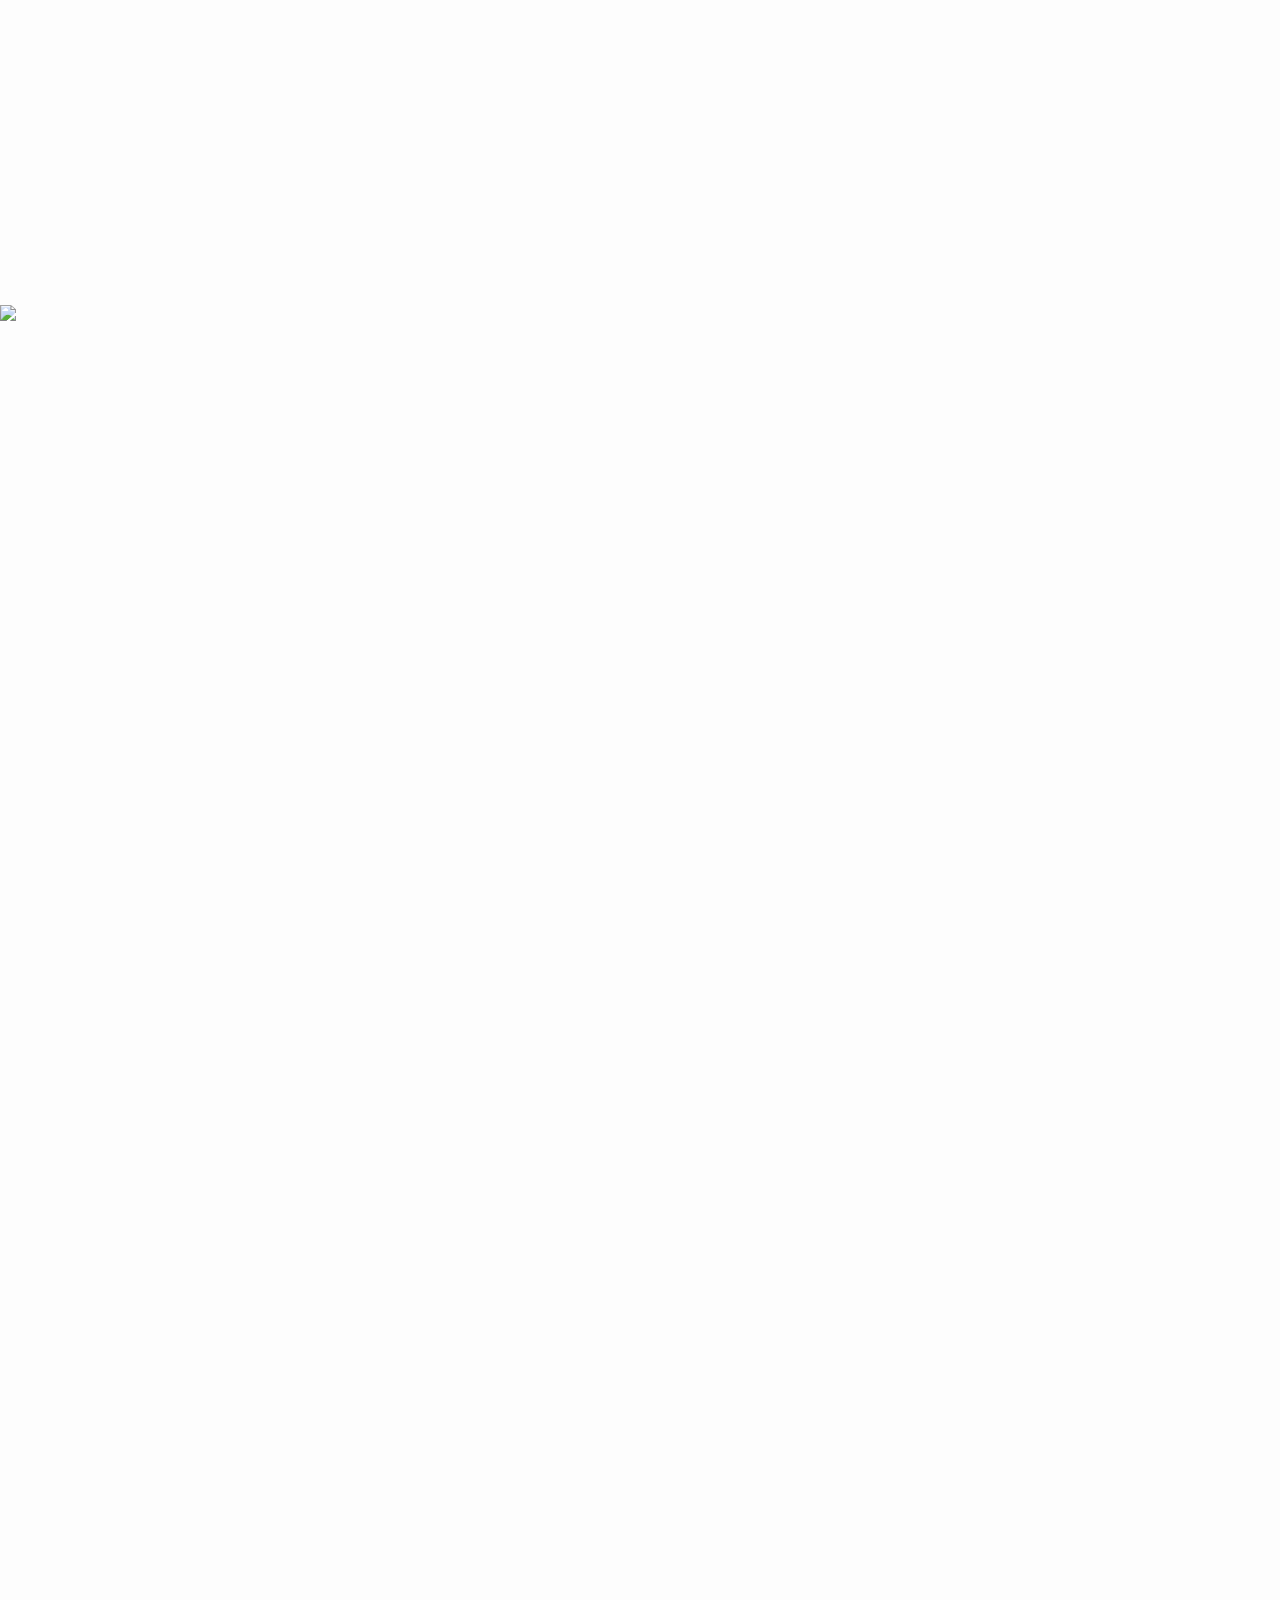
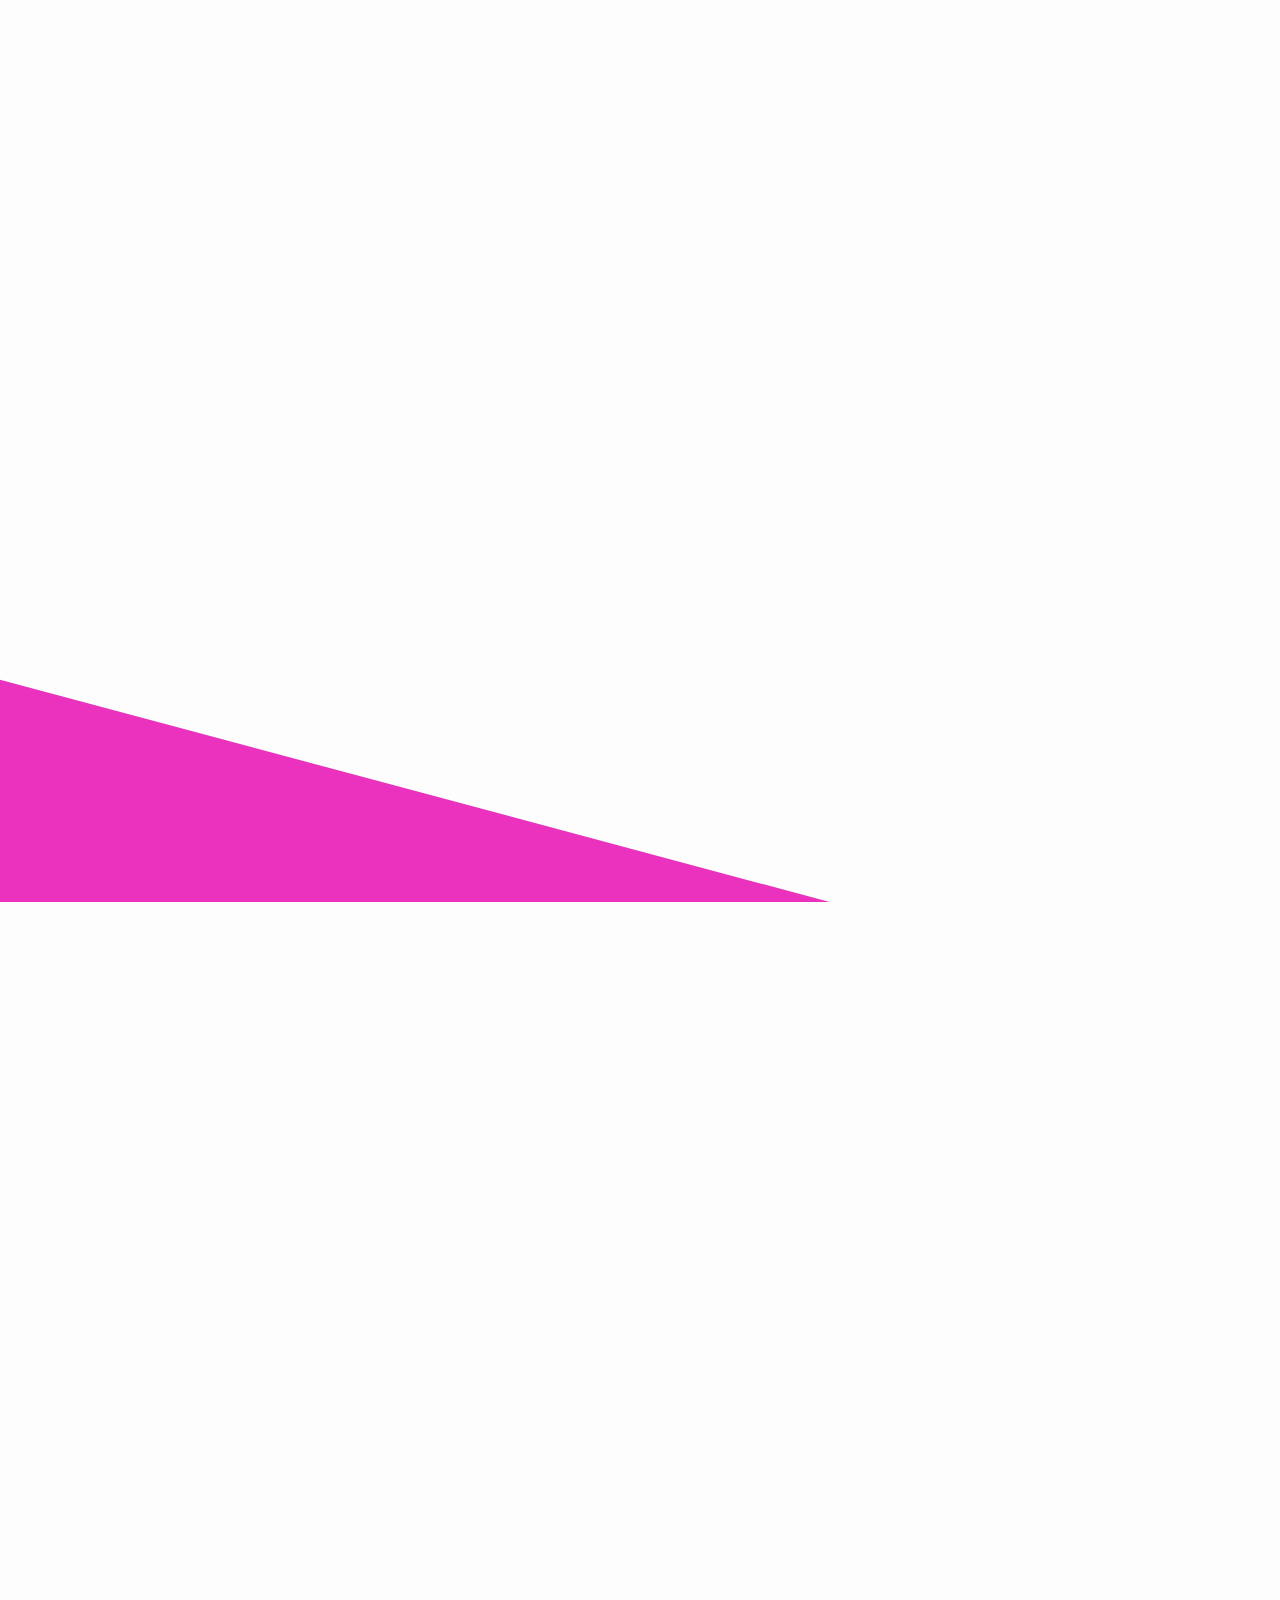
==== index.html @ 7ee0d4ed "Update index.html" ====
<!DOCTYPE html>
<!--[if lt IE 7]>      <html class="no-js lt-ie9 lt-ie8 lt-ie7"> <![endif]-->
<!--[if IE 7]>         <html class="no-js lt-ie9 lt-ie8"> <![endif]-->
<!--[if IE 8]>         <html class="no-js lt-ie9"> <![endif]-->
<!--[if gt IE 8]><!--> <html class="no-js"> <!--<![endif]-->
    <head>
        <meta charset="utf-8">
        <meta http-equiv="X-UA-Compatible" content="IE=edge">
        <title>Bronte Adshead | Web Design & Development Portfolio | Auckland</title>
        <meta name="description" content="">
        <meta name="viewport" content="width=device-width, initial-scale=1">

        <link rel="stylesheet" href="css/normalize.css">
        <link rel="stylesheet" href="css/main.css">
        <link rel="stylesheet" href="css/style.css">

        <link href='http://fonts.googleapis.com/css?family=Permanent+Marker|Oxygen' rel='stylesheet' type='text/css'>

        <script src="js/modernizr.js"></script>

        <style>
            body {
                background-image: url('https://cloud.githubusercontent.com/assets/7624898/8223223/7aa92226-15c9-11e5-9ccf-0c5816f744e2.jpg');
                background-size: 100vw;
                background-repeat: repeat-x;
            }
            
            #name {
                margin: 300px auto 0 auto;
            }


        </style>
    </head>
    <body>
        <!--[if lt IE 7]>
            <p class="browsehappy">You are using an <strong>outdated</strong> browser. Please <a href="http://browsehappy.com/">upgrade your browser</a> to improve your experience.</p>
        <![endif]-->


<div id="name"><img src="https://cloud.githubusercontent.com/assets/7624898/8223277/fc760684-15c9-11e5-8c35-b181bbfcb17e.png" /></div>


<div data-start="position:fixed;"



 data-600="position:relative;margin-top:100%;"
 
 data-900="margin-top:50%;" 


 class="container">




<section>

    <div class="each-content">
        <h1>About Me</h1>

        <div class="my-photo"></div>


        <div class="about-text" style="font-size:13pt;">
            I'm currently a Creative Producer at Mediaworks in Auckland.
            <!--
            I'm currently a student of Web Design &#38; Development at YooBee in Auckland. -->
            I love creating things people can use which make their lives better, 
            even in a small way.<br><br>
            Some notable achievements include an IT award in high school, 
            my design being used on the school diary, and completing a Diploma of Creative Advertising and the subsequent internship.<br><br>
            Aside from technology and design, I'm interested in anything creative, travel and music.
        <br><br><br>
        <h4>Skills:</h4>

        <div class="skills">
            <img src="images/skills1.png" width="100%" />
        </div>

        <h4>Other Skills:</h4><br>
        Graphic Design, Copy Writing, Advertising, Social 
        Media Marketing, Video Editing, Problem Solving, Illustrator and Indesign.
        
        <div class = "buttons2">
        <a href="http://bronte-a.github.io/my-cv/" target="_blank"><div class="visit2" style="height:auto;">READ MY CV</div></a>
        </div>

         </div>

    </div>

</section>

<section >
 
    <div class="each-content  contact-me" style="height:550px;">
     <h1>contact</h1>

        <div class="about-text">
            Email me at 
            <a href="mailto:bronte_a@hotmail.co.nz?Subject=Portfolio%20Message" target="_top">bronte_a@hotmail.co.nz,</a><br>find me on 
<a href="https://github.com/bronte-a/" target="_blank">GitHub</a> &
<a href="https://twitter.com/bronte_a_" target="_blank">Twitter,</a>  or
<a href="http://blog.bronteadshead.com/" target="_blank">read my blog.</a>

            
        </div>

    </div>

</section>

<div class="footer"></div>

</div><!-- enf of container -->


<script src="http://ajax.googleapis.com/ajax/libs/jquery/1.10.2/jquery.min.js"></script>
<script>window.jQuery || document.write('<script src="js/jquery.js"><\/script>')</script>


<script type="text/javascript" src="js/skrollr.min.js"></script>
    <script type="text/javascript">
    var s = skrollr.init();
    </script>

<script src="js/custom.js"></script>




</body>
</html>
---- css/main.css ----
/*! HTML5 Boilerplate v4.3.0 | MIT License | http://h5bp.com/ */

/*
 * What follows is the result of much research on cross-browser styling.
 * Credit left inline and big thanks to Nicolas Gallagher, Jonathan Neal,
 * Kroc Camen, and the H5BP dev community and team.
 */

/* ==========================================================================
   Base styles: opinionated defaults
   ========================================================================== */

html,
button,
input,
select,
textarea {
    color: #222;
}

html {
    font-size: 1em;
    line-height: 1.4;
}

/*
 * Remove text-shadow in selection highlight: h5bp.com/i
 * These selection rule sets have to be separate.
 * Customize the background color to match your design.
 */

::-moz-selection {
    background: #b3d4fc;
    text-shadow: none;
}

::selection {
    background: #b3d4fc;
    text-shadow: none;
}

/*
 * A better looking default horizontal rule
 */

hr {
    display: block;
    height: 1px;
    border: 0;
    border-top: 1px solid #ccc;
    margin: 1em 0;
    padding: 0;
}

/*
 * Remove the gap between images, videos, audio and canvas and the bottom of
 * their containers: h5bp.com/i/440
 */

audio,
canvas,
img,
video {
    vertical-align: middle;
}

/*
 * Remove default fieldset styles.
 */

fieldset {
    border: 0;
    margin: 0;
    padding: 0;
}

/*
 * Allow only vertical resizing of textareas.
 */

textarea {
    resize: vertical;
}

/* ==========================================================================
   Browse Happy prompt
   ========================================================================== */

.browsehappy {
    margin: 0.2em 0;
    background: #ccc;
    color: #000;
    padding: 0.2em 0;
}

/* ==========================================================================
   Author's custom styles
   ========================================================================== */

















/* ==========================================================================
   Helper classes
   ========================================================================== */

/*
 * Image replacement
 */

.ir {
    background-color: transparent;
    border: 0;
    overflow: hidden;
    /* IE 6/7 fallback */
    *text-indent: -9999px;
}

.ir:before {
    content: "";
    display: block;
    width: 0;
    height: 150%;
}

/*
 * Hide from both screenreaders and browsers: h5bp.com/u
 */

.hidden {
    display: none !important;
    visibility: hidden;
}

/*
 * Hide only visually, but have it available for screenreaders: h5bp.com/v
 */

.visuallyhidden {
    border: 0;
    clip: rect(0 0 0 0);
    height: 1px;
    margin: -1px;
    overflow: hidden;
    padding: 0;
    position: absolute;
    width: 1px;
}

/*
 * Extends the .visuallyhidden class to allow the element to be focusable
 * when navigated to via the keyboard: h5bp.com/p
 */

.visuallyhidden.focusable:active,
.visuallyhidden.focusable:focus {
    clip: auto;
    height: auto;
    margin: 0;
    overflow: visible;
    position: static;
    width: auto;
}

/*
 * Hide visually and from screenreaders, but maintain layout
 */

.invisible {
    visibility: hidden;
}

/*
 * Clearfix: contain floats
 *
 * For modern browsers
 * 1. The space content is one way to avoid an Opera bug when the
 *    `contenteditable` attribute is included anywhere else in the document.
 *    Otherwise it causes space to appear at the top and bottom of elements
 *    that receive the `clearfix` class.
 * 2. The use of `table` rather than `block` is only necessary if using
 *    `:before` to contain the top-margins of child elements.
 */

.clearfix:before,
.clearfix:after {
    content: " "; /* 1 */
    display: table; /* 2 */
}

.clearfix:after {
    clear: both;
}

/*
 * For IE 6/7 only
 * Include this rule to trigger hasLayout and contain floats.
 */

.clearfix {
    *zoom: 1;
}

/* ==========================================================================
   EXAMPLE Media Queries for Responsive Design.
   These examples override the primary ('mobile first') styles.
   Modify as content requires.
   ========================================================================== */

@media only screen and (min-width: 35em) {
    /* Style adjustments for viewports that meet the condition */
}

@media print,
       (-o-min-device-pixel-ratio: 5/4),
       (-webkit-min-device-pixel-ratio: 1.25),
       (min-resolution: 120dpi) {
    /* Style adjustments for high resolution devices */
}

/* ==========================================================================
   Print styles.
   Inlined to avoid required HTTP connection: h5bp.com/r
   ========================================================================== */

@media print {
    * {
        background: transparent !important;
        color: #000 !important; /* Black prints faster: h5bp.com/s */
        box-shadow: none !important;
        text-shadow: none !important;
    }

    a,
    a:visited {
        text-decoration: underline;
    }

    a[href]:after {
        content: " (" attr(href) ")";
    }

    abbr[title]:after {
        content: " (" attr(title) ")";
    }

    /*
     * Don't show links for images, or javascript/internal links
     */

    .ir a:after,
    a[href^="javascript:"]:after,
    a[href^="#"]:after {
        content: "";
    }

    pre,
    blockquote {
        border: 1px solid #999;
        page-break-inside: avoid;
    }

    thead {
        display: table-header-group; /* h5bp.com/t */
    }

    tr,
    img {
        page-break-inside: avoid;
    }

    img {
        max-width: 100% !important;
    }

    @page {
        margin: 0.5cm;
    }

    p,
    h2,
    h3 {
        orphans: 3;
        widows: 3;
    }

    h2,
    h3 {
        page-break-after: avoid;
    }
}
---- css/style.css ----
body {
	margin: 0;
	font-family: 'Oxygen', sans-serif;
	background-color: #fdfdfd;

}




#wrapper {
width: 470px;
height:450px;
top: 20%;
left: 50%;
margin-top: -370px;
margin-left: -235px;
}

#trapezoid {
	border-top: 10px solid red;
	border-left: 1px solid transparent;
	border-right: 1px solid transparent;
	height: 0;
	width: 140px;
	float: left;
	margin-left: 40px;
	margin-top: 90px;
	-webkit-animation: trap-one ease 1s;
	-webkit-animation-fill-mode: forwards;
}

#trapezoid2 {
	border-top: 90px solid grey;
	border-left: 15px solid transparent;
	border-right: 15px solid transparent;
	height: 0;
	width: 120px;
	float: left;
	margin-left: -8px;
	margin-top: -95px;
}

#base {
	width: 420px;
	height: 10px;
	background-color: #ccc;
	margin-left: 25px;
	margin-top: 255px;
	border-radius: 3px;
}

#screen {
	z-index: 999;
}

#info {
 text-align: center;
 margin-top: -130px;
 z-index: 999;
font-family: 'Permanent Marker';
font-size: 19pt;
}

@-webkit-keyframes hover {
  50% {
    -webkit-transform: translateY(-5px);
    transform: translateY(-5px);
  }

  100% {
    -webkit-transform: translateY(-10px);
    transform: translateY(-10px);
  }
}

@keyframes hover {
  50% {
    -webkit-transform: translateY(-5px);
    transform: translateY(-5px);
  }

  100% {
    -webkit-transform: translateY(-10px);
    transform: translateY(-10px);
  }
}

.hover {
  -webkit-transform: translateY(-10px);
  transform: translateY(-10px);
  -webkit-animation-name: hover;
  animation-name: hover;
  -webkit-animation-duration: 1s;
  animation-duration: 1s;
  -webkit-animation-delay: 0.3s;
  animation-delay: 0.3s;
  -webkit-animation-timing-function: linear;
  animation-timing-function: linear;
  -webkit-animation-iteration-count: infinite;
  animation-iteration-count: infinite;
  -webkit-animation-direction: alternate;
  animation-direction: alternate;
}

.scroll-down {
	font-family: sans-serif;
	font-size: 13pt;
	text-align: center;
	margin-top: 100px;
}

.intro{
	height: 700px;
	width: 100%;
	text-align: center;
	line-height: 200px;
	margin-top: 100px;
}














#main-title {
	color: #000;
	text-align: center;
	margin-top: 19%;
	margin-left: auto;
	margin-right: auto;
}

.container {
	width: 100%;
	height: 100%;
	overflow: hidden;
}

h1 {
	font-family: 'Permanent Marker';
	font-size: 60pt;
}

h2 {
	font-family: 'Permanent Marker';
	font-size: 60pt;
}


section {
	
	height: auto;
	text-align: center; min-height: 450px; 
	margin: 0 -170px;
   
	-webkit-transform-origin: left center;
	-moz-transform-origin: left center;
	-o-transform-origin: left center;
	-ms-transform-origin: left center;
	transform-origin: left center;
	-webkit-transform: rotate(15deg);
	-moz-transform: rotate(15deg);
	-o-transform: rotate(15deg);
	-ms-transform: rotate(15deg);
	transform: rotate(15deg); 
	

}

section:nth-child(odd){
	
}

section:nth-of-type(1) {
	background-color: #ea32be;
	padding-bottom: 150px;
	margin: 0 -240px;
	margin-top: 50%;
}

section:nth-of-type(2){
	background-color: #70fff3;
}

section:nth-of-type(3){
	background-color: #009cdd;
	padding-bottom: 250px;
}

.each-content {
	margin: 0 auto;
	width: 100%;
	max-width: 1000px;
	font-size: 15pt;
  
 	padding: 90px 0px;
 	 
	-webkit-transform: rotate(-15deg);
	-moz-transform: rotate(-15deg);
	-o-transform: rotate(-15deg);
	-ms-transform: rotate(-15deg);
	transform: rotate(-15deg); 
	color: #fff;
}

.about-text {
	max-width: 590px;
	margin: 0 auto;
	text-align: center;
	margin-top:40px;
}

#work-content {
	width: 800px;
	height: auto;
	margin-left: 5%;
	min-height: 700px;
}

.col {
	float: left;
	width: 33.3%;
	height: 100%;
}

	.work-window {
		width: 90%;
		height: auto;
		max-height: 400px;
		margin: 20px 0px 0px 20px;
		border-radius: 10px;
		float: left;
		transition:0.4s;
		-webki-transition:0.4s;
	}

	.work-window:hover{
		cursor: pointer;
		-webkit-box-shadow: 0px 3px 7px 0px rgba(50, 50, 50, 0.7);
		moz-box-shadow:    0px 3px 7px 0px rgba(50, 50, 50, 0.7);
		box-shadow:         0px 3px 7px 0px rgba(50, 50, 50, 0.7);
	}

	.top-bar {
		width: 100%;
		height: 25px;
		background-color: #ddd;
		
		border-radius: 4px 4px 0 0;
	}

	.dot {
		float: left;
		width: 12px;
		height: 12px;
		border-radius: 12px;
		margin: 8px 0px 0px 8px;
	}

	.green {
		background-color: #2fe656;
	}

	.red {
		background-color: #ff351a;
		margin-left: 10px;
	}

	.yellow {
		background-color: #ffcc41;
	}

h4 {
	font-size: 19pt;
	font-weight: bold;
	margin: 0px;
}


.skills {
	width: 100%;
	max-width: 450px;
	height: 50px;
	margin: 0 auto;
	margin-top: 30px;
	margin-bottom: 70px;
}

@media screen and (max-width: 600px)  {

  h1 {
  	font-size: 40pt;
  	padding-right: 19px;
  }

  h2 {
  	font-size: 50pt;
  }

  .about-text {
  	font-size: 12pt;
  	width: 90%;
  	max-width: 300px;
  	padding-right: 19px;
  }

}

@media screen and (max-width: 520px)  {
  #work-content {
  	width: 280px; 
  	height: 2100px;
  	margin-left: auto;
  	margin-right: auto;
  }

  .col {
  	margin-left: 10%;
  	width: 80%;
  	float: none;
  	height: auto;
  }

	section:nth-of-type(2) {
		margin: 0 -320px;
	}

}

@media screen and (min-width: 521px) and (max-width: 620px)  {
  #work-content {
  	width: 500px; 
  	height: 700px;
  	margin-left: auto;
  	margin-right: auto;
  }
	section:nth-of-type(2) {
		margin: 0 -240px;
	}

}

@media screen and (min-width: 621px) and (max-width: 950px)  {
  #work-content {
  	width: 600px; 
  	height: 1000px;
  	margin-left: auto;
  	margin-right: auto;
  }
	section:nth-of-type(2) {
		margin: 0 -220px;
	}

}

@media screen and (min-width: 951px)   {
  #work-content {
  	width: 900px; 
  	height: 1000px;
  	left: 50%;
  	margin-left: -30px;
  	margin-right: auto;
  }
	section:nth-of-type(2) {
		margin: 0 -240px;
	}

}

#work1, #work2, #work3, #work4, #work5, #work6, #work7 {
	width: 90%;
	height: 90vh;
	max-height: 800px;
	margin-top: -47%;
	margin-left: 5%;
	position: fixed;
	background-color: rgba(255,255,255,1);
	z-index: 999;
	box-shadow: 0px 10px 190px 120px rgba(0,0,0,0.7); 
	-moz-box-shadow: 0px 10px 190px 120px rgba(0,0,0,0.7); 
	-webkit-box-shadow:0 px 10px 190px 120px rgba(0,0,0,0.7); 
	display: none;
	text-align: center;
	overflow: scroll;
}

.work-info {
	width: 40%;
	margin-left: 5%;
	height: auto;
	float: left;
	color: #000;
	text-align: left;
}

.work-info p{
	font-size: 15pt;
}

h3 {
	font-weight: bold;
	color: #ea32be;
	text-transform: uppercase;
	font-size: 27pt;
}

.work-images {
	float: right;
	width: 50%;
	margin-top: 15px;
	margin-right: 5%;
}

.desktop-image {
	width: 90%;
	max-width: 400px;
	margin-top: 20px;
	float: right;
}

.mobile-image {
	width: 90%;
	max-width: 200px;
	float: right;
}

.buttons {
	width: 145px;
	height: 90px;
	float: left;
	position: absolute;
	bottom: 10px;
	left: 24%;
	margin-left: -50px;
	margin-bottom: 30px;
}

.visit {
	background-color: #fff;
	border: 1px solid #ea32be;
	width: 140px;
	height: auto;
	padding: 7px 0;
	margin: 0 auto 10px auto;
	color: #ea32be;
	border-radius: 2px;
	margin-top: 10px;
	font-size: 14pt;
	transition: 0.5s;
}



.buttons2 {
	width: 100%;
	height: 90px;
	margin-left: auto;
	margin-bottom: auto;
	margin-top:70px;
}

.visit2 {
	background-color: #ea32be;
	border: 1px solid #fff;
	width: 140px;
	height: auto;
	padding: 7px 0;
	margin: 0 auto 10px auto;
	color: #fff;
	border-radius: 2px;
	margin-top: 10px;
	font-size: 14pt;
	transition: 0.5s;
}

.visit2:hover {
	cursor: pointer;
	background-color: #fff;
	color: #ea32be;
}

.buttons2 a:link, a:visited, a:hover, a:active{
	color:#fff;
	text-decoration: none;
 } 




.visit:hover {
	cursor: pointer;
	background-color: #ea32be;
	color: #fff;
}

.buttons a:link, a:visited, a:hover, a:active{
	color:#fff;
	text-decoration: none;
 } 

.close {
   background-color: #fff;
   border: 1px solid #ea32be;
   width: 140px;
   height: auto;
   padding: 7px 0;
   margin: 0 auto 10px auto;
   color: #ea32be;
   border-radius: 2px;
   margin-top: 10px;
   font-size: 14pt;
   transition: 0.5s;
}

.close:hover {
	cursor: pointer;
	background-color: #ea32be;
	color: #fff;
}

/* pop up settings */
@media all and (max-width: 700px)  {
	
	.work-info {
		width: 90%;
		margin-left: 5%;
		float: none;
		text-align: center;
	}

	.buttons {
		width: 145px;
		height: 70px;
		float: none;
		position: relative;
		bottom: 10px;
		left: 42%;
		margin-left: -50px;
		margin-bottom: 15px;
		margin-top: 20px;
		padding-bottom: 25px;
		padding-top: 5px;
	}

	.work-images {
		float: none;
		width: 85%;
		margin-top: 25px;
		margin-left: 5%;
	}

	.work-info p{
		font-size: 12pt;
	}

	.skills {
		margin-bottom: 40px;
	}


}

.my-photo {
	width: 200px;
	height: 200px;
	margin: 20px auto 0 auto;
	background-image: url('../images/me.png');
	background-size: cover;
}

.contact-me a:link, a:visited, a:hover, a:active{ 
	color:#70fff3;
	text-decoration: none;
}

.contact-me a:hover, a:active{ 
	color:#1f4db7;
	text-decoration: none;
}

.contact-me a:active{ 
	color: #70fff3;
	text-decoration: none;
}

#work-window-6 {
	margin-top: 60px;
}

.footer {
	width: 100%;
	height: 1100px;
	background-color: #70fff3;
	margin-top: -1250px;
}
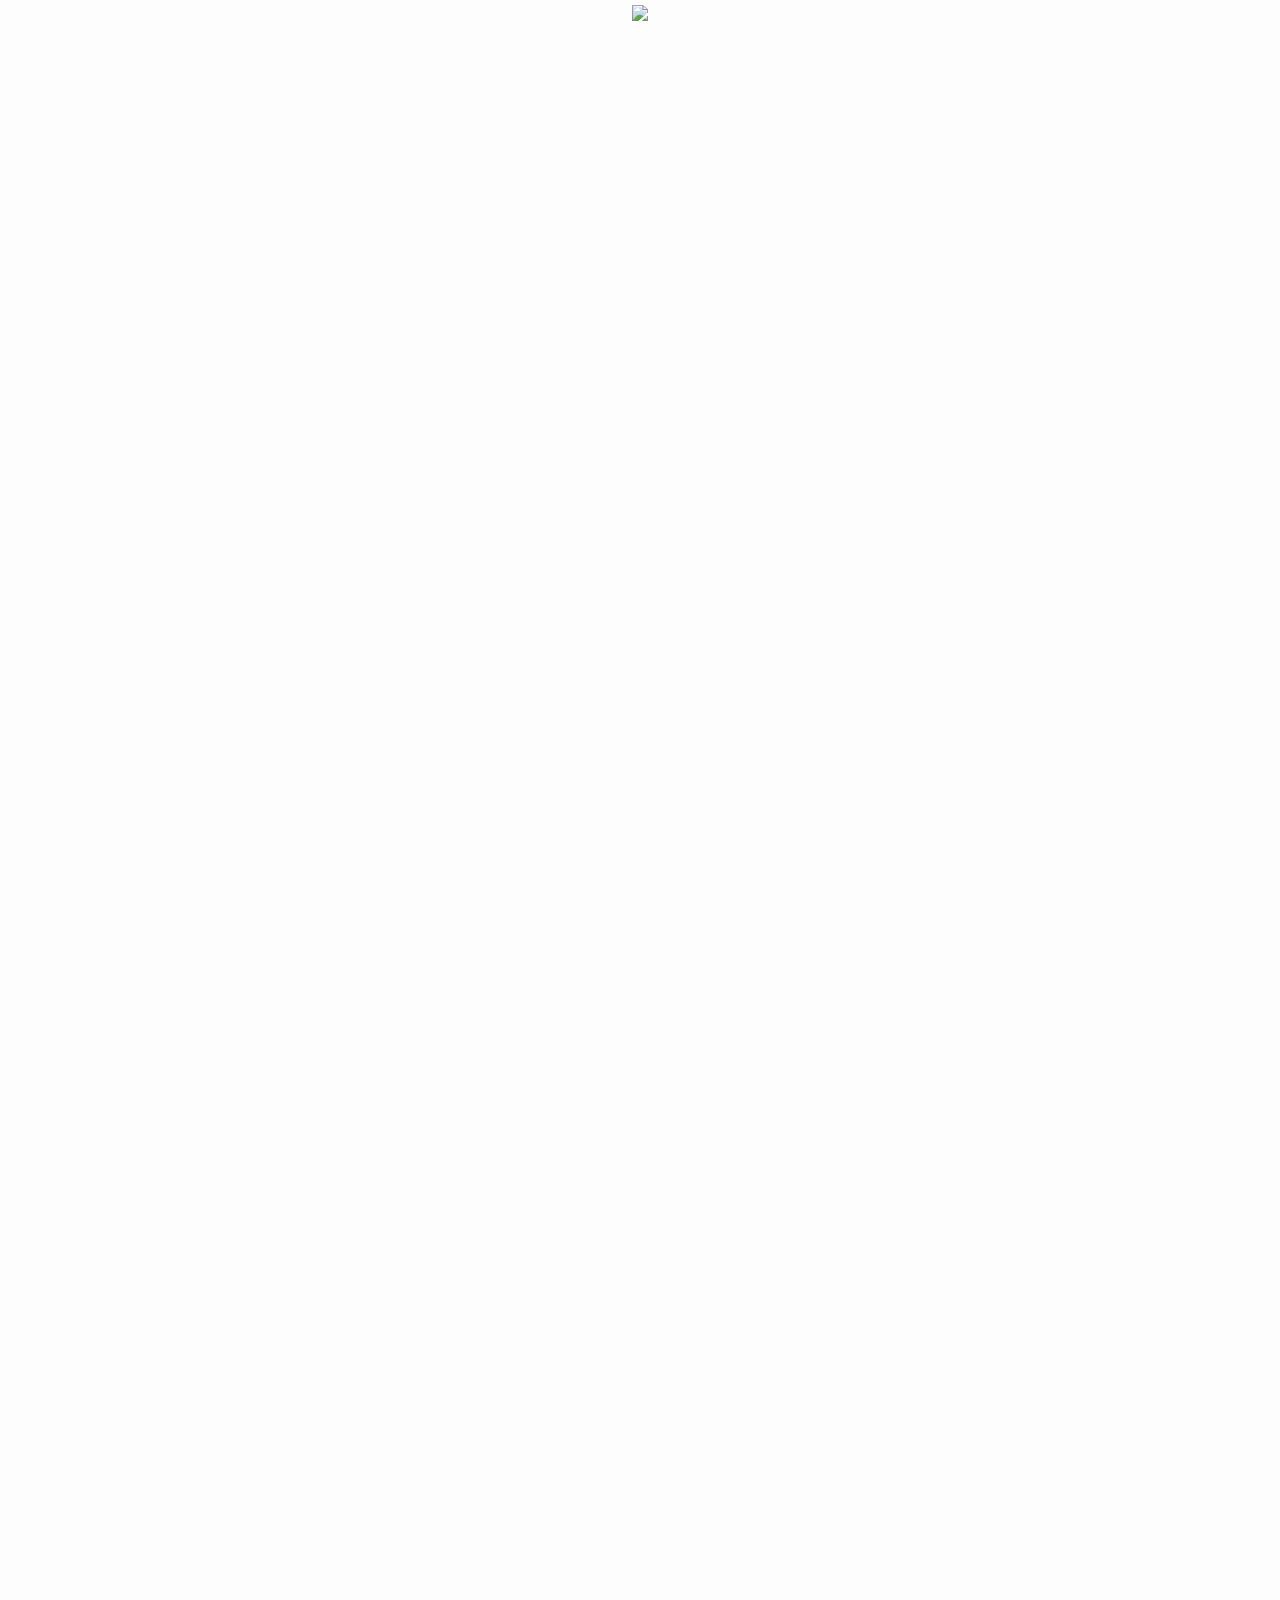
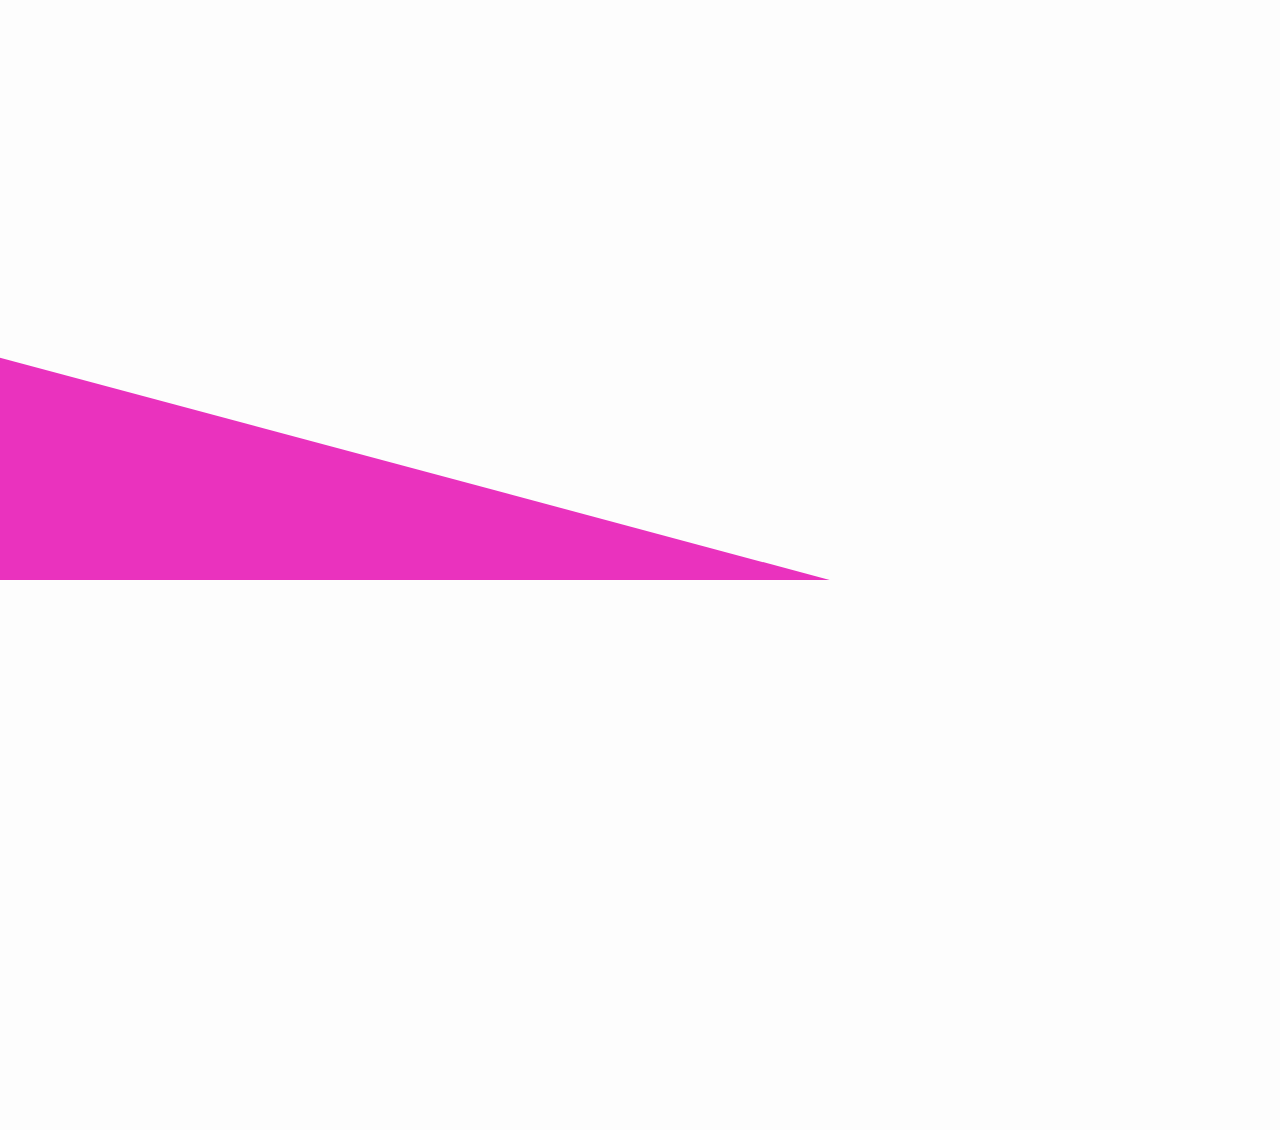
==== commit 072da6a9: "Update index.html" ====
--- a/index.html
+++ b/index.html
@@ -24,11 +24,11 @@
                 background-size: 100vw;
                 background-repeat: repeat-x;
             }
-            
+            /*
             #name {
                 margin: 300px auto 0 auto;
             }
-
+    */
 
         </style>
     </head>
@@ -38,7 +38,13 @@
         <![endif]-->
 
 
-<div id="name"><img src="https://cloud.githubusercontent.com/assets/7624898/8223277/fc760684-15c9-11e5-8c35-b181bbfcb17e.png" /></div>
+<div style="position: absolute; left: 50%;">
+        <div style="position: relative; left: -50%;;">
+            <div id="name"><img src="https://cloud.githubusercontent.com/assets/7624898/8223277/fc760684-15c9-11e5-8c35-b181bbfcb17e.png" /></div>
+        </div>
+    </div>
+    
+    
 
 
 <div data-start="position:fixed;"
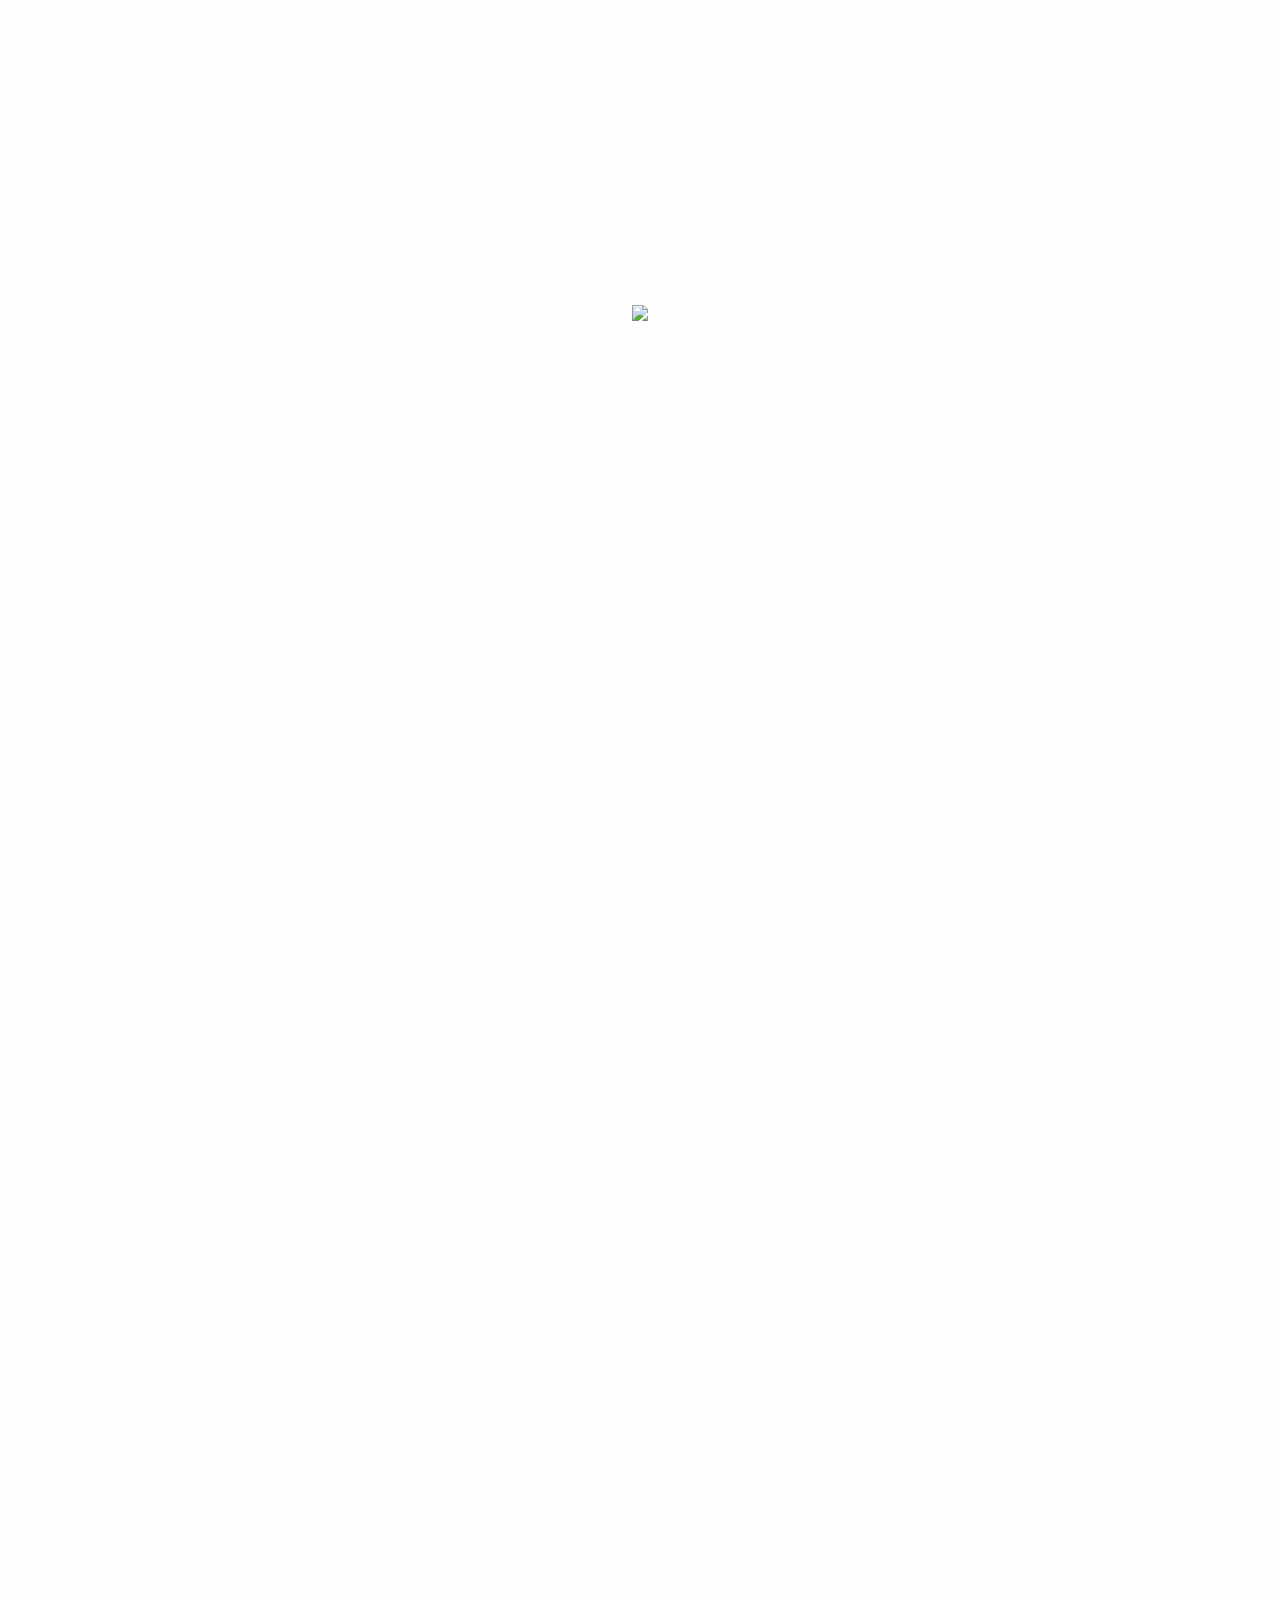
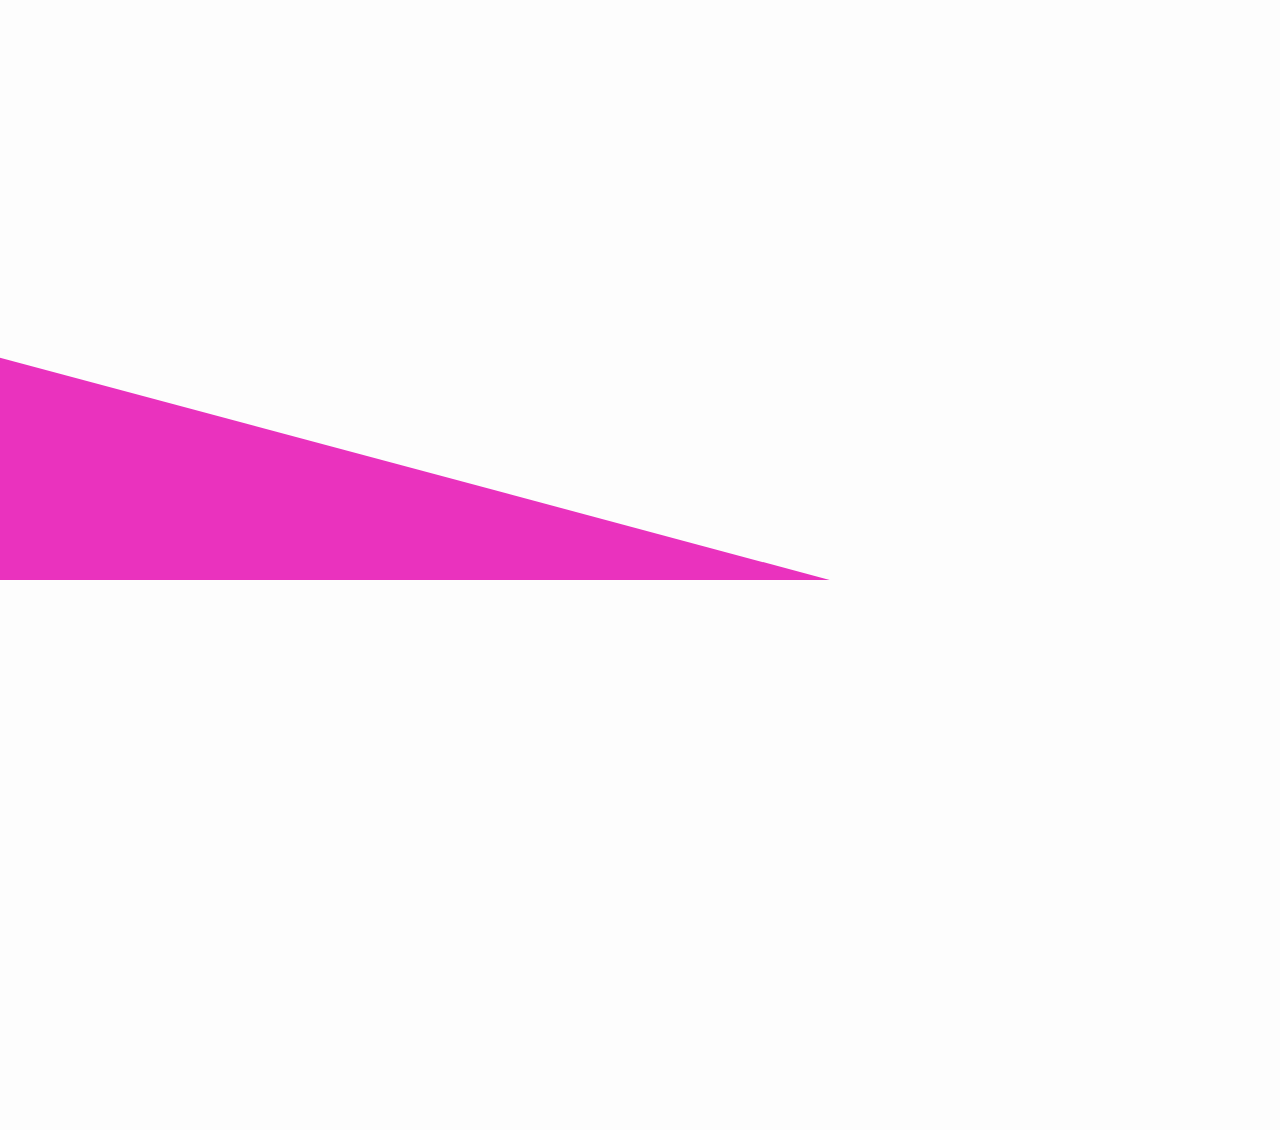
==== commit d1563896: "Update index.html" ====
--- a/index.html
+++ b/index.html
@@ -24,11 +24,11 @@
                 background-size: 100vw;
                 background-repeat: repeat-x;
             }
-            /*
+            
             #name {
                 margin: 300px auto 0 auto;
             }
-    */
+    
 
         </style>
     </head>
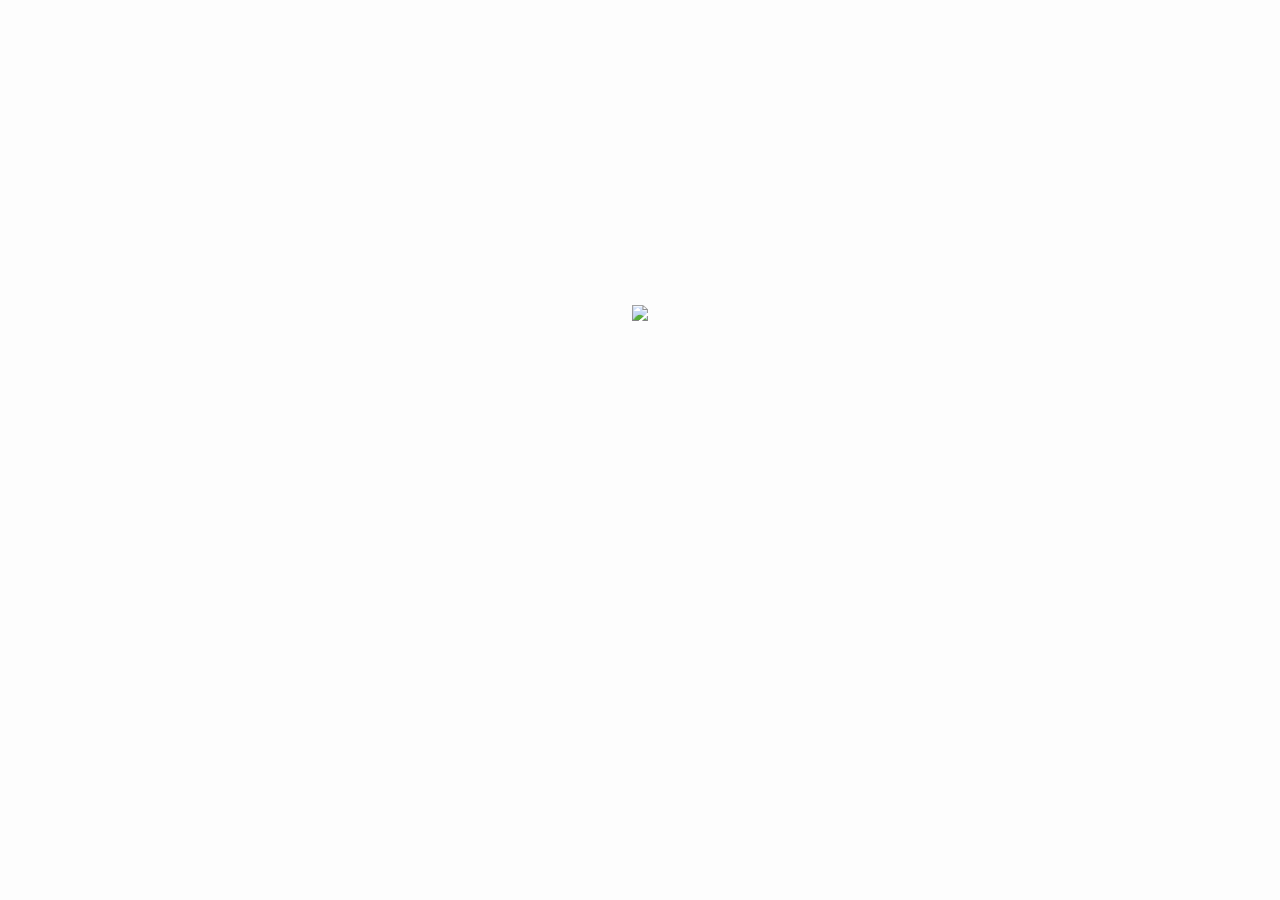
==== commit 3aa9a62a: "Update index.html" ====
--- a/index.html
+++ b/index.html
@@ -43,23 +43,17 @@
             <div id="name"><img src="https://cloud.githubusercontent.com/assets/7624898/8223277/fc760684-15c9-11e5-8c35-b181bbfcb17e.png" /></div>
         </div>
     </div>
+
+
+    
     
     
 
-
+<!--
 <div data-start="position:fixed;"
-
-
-
  data-600="position:relative;margin-top:100%;"
- 
  data-900="margin-top:50%;" 
-
-
  class="container">
-
-
-
 
 <section>
 
@@ -71,8 +65,8 @@
 
         <div class="about-text" style="font-size:13pt;">
             I'm currently a Creative Producer at Mediaworks in Auckland.
-            <!--
-            I'm currently a student of Web Design &#38; Development at YooBee in Auckland. -->
+            <!-
+            I'm currently a student of Web Design &#38; Development at YooBee in Auckland. -
             I love creating things people can use which make their lives better, 
             even in a small way.<br><br>
             Some notable achievements include an IT award in high school, 
@@ -106,10 +100,12 @@
 
         <div class="about-text">
             Email me at 
-            <a href="mailto:bronte_a@hotmail.co.nz?Subject=Portfolio%20Message" target="_top">bronte_a@hotmail.co.nz,</a><br>find me on 
+            <a href="mailto:bronte.adshead@gmail.com?Subject=Portfolio%20Message" target="_top">bronte.adshead@gmail.com</a> -->
+
+            <!--<br>find me on 
 <a href="https://github.com/bronte-a/" target="_blank">GitHub</a> &
 <a href="https://twitter.com/bronte_a_" target="_blank">Twitter,</a>  or
-<a href="http://blog.bronteadshead.com/" target="_blank">read my blog.</a>
+<a href="http://blog.bronteadshead.com/" target="_blank">read my blog.</a> -
 
             
         </div>
@@ -120,7 +116,7 @@
 
 <div class="footer"></div>
 
-</div><!-- enf of container -->
+</div> --><!-- enf of container --> 
 
 
 <script src="http://ajax.googleapis.com/ajax/libs/jquery/1.10.2/jquery.min.js"></script>
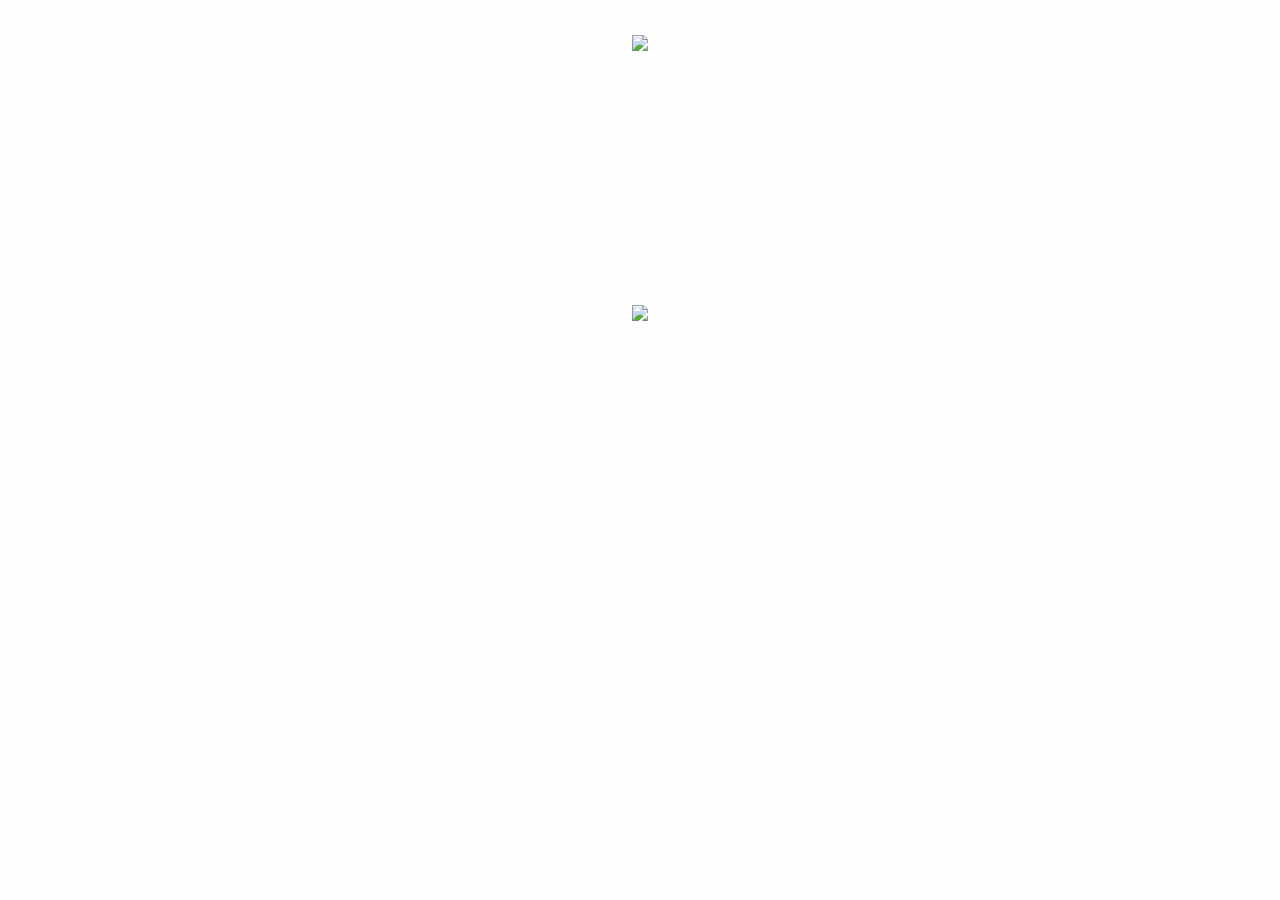
==== commit a38ed1e4: "Update index.html" ====
--- a/index.html
+++ b/index.html
@@ -28,6 +28,10 @@
             #name {
                 margin: 300px auto 0 auto;
             }
+            
+             #new {
+                margin: 30px auto 0 auto;
+            }
     
 
         </style>
@@ -44,6 +48,11 @@
         </div>
     </div>
 
+<div style="position: absolute; left: 50%;">
+        <div style="position: relative; left: -50%;;">
+            <div id="new"><img src="https://cloud.githubusercontent.com/assets/7624898/8223483/668ba784-15cc-11e5-8527-65755b9cd388.png" /></div>
+        </div>
+    </div>
 
     
     
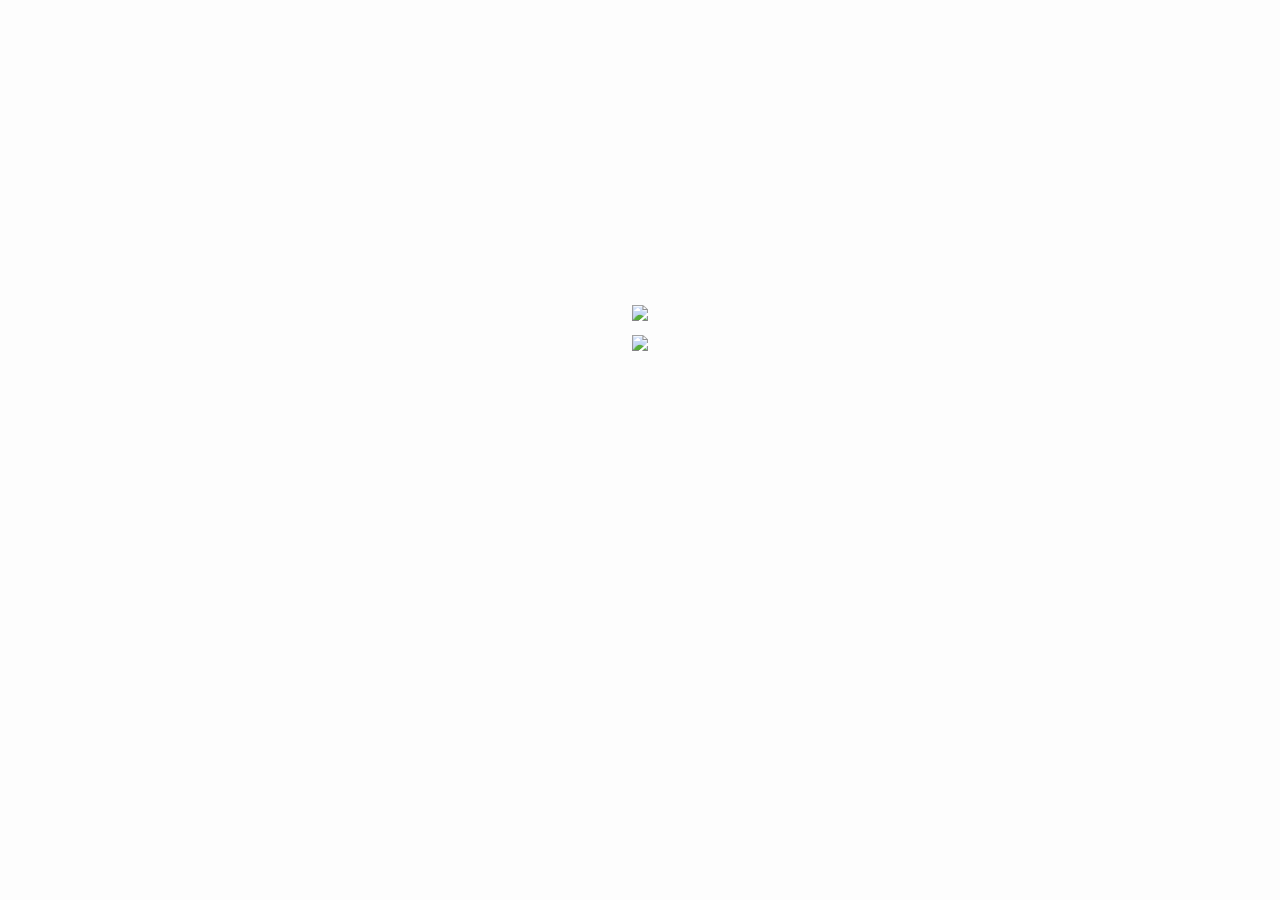
==== commit 71a7bd82: "Update index.html" ====
--- a/index.html
+++ b/index.html
@@ -30,7 +30,7 @@
             }
             
              #new {
-                margin: 30px auto 0 auto;
+                margin: 330px auto 0 auto;
             }
     
 
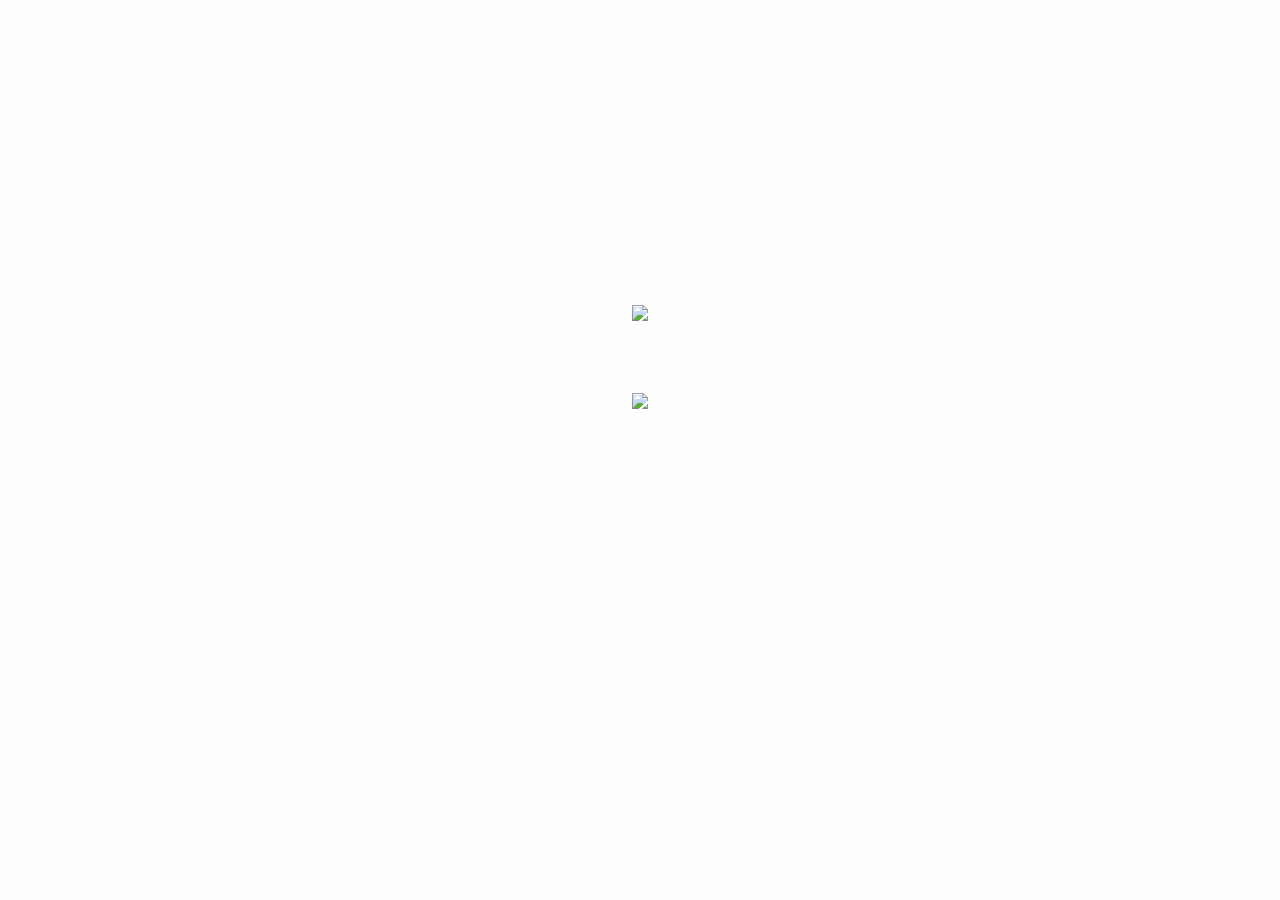
==== commit afb64380: "Update index.html" ====
--- a/index.html
+++ b/index.html
@@ -30,7 +30,7 @@
             }
             
              #new {
-                margin: 330px auto 0 auto;
+                margin: 388px auto 0 auto;
             }
     
 
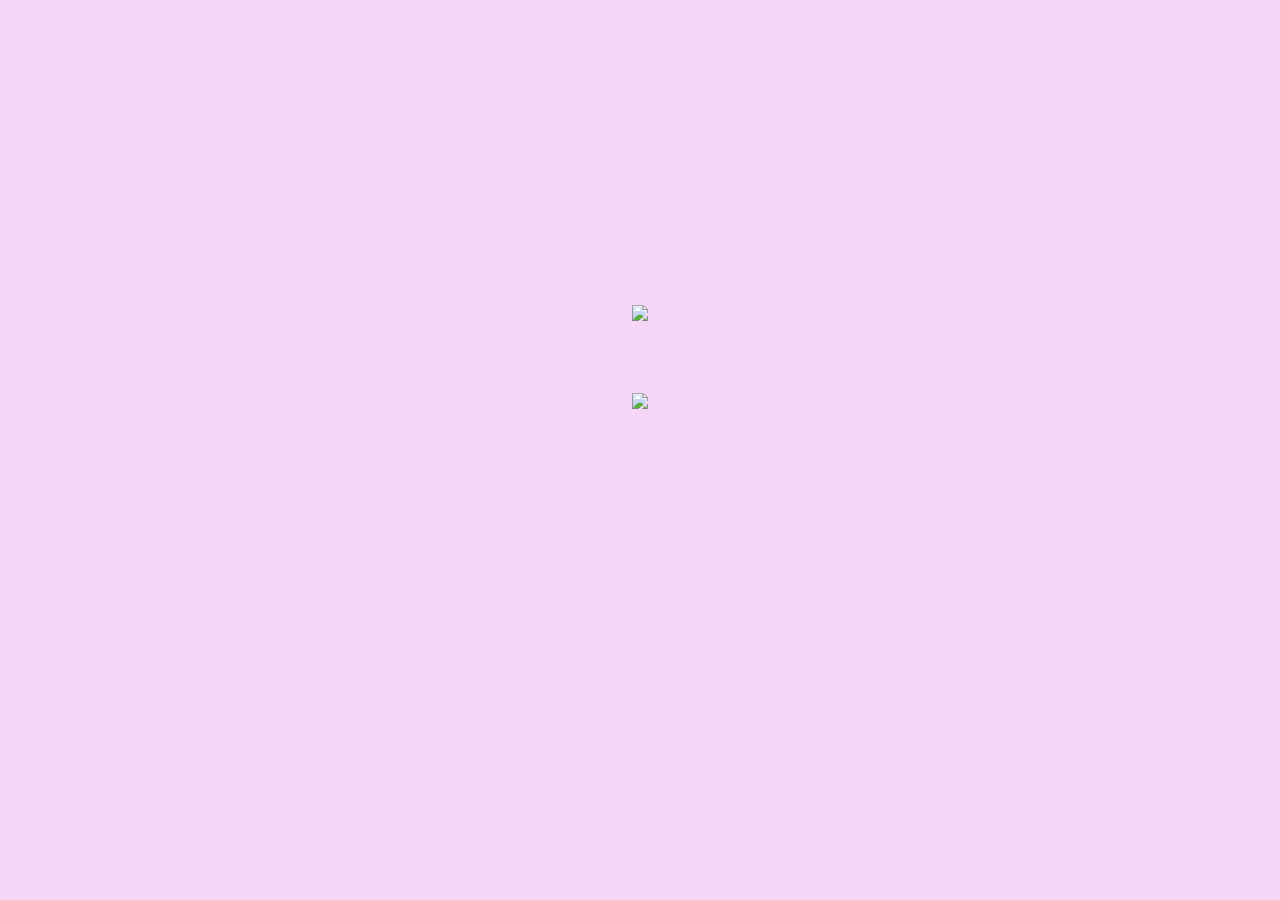
==== commit 84260e3f: "Update index.html" ====
--- a/index.html
+++ b/index.html
@@ -23,6 +23,7 @@
                 background-image: url('https://cloud.githubusercontent.com/assets/7624898/8223223/7aa92226-15c9-11e5-9ccf-0c5816f744e2.jpg');
                 background-size: 100vw;
                 background-repeat: repeat-x;
+                background-color: #f6d6f7;
             }
             
             #name {
